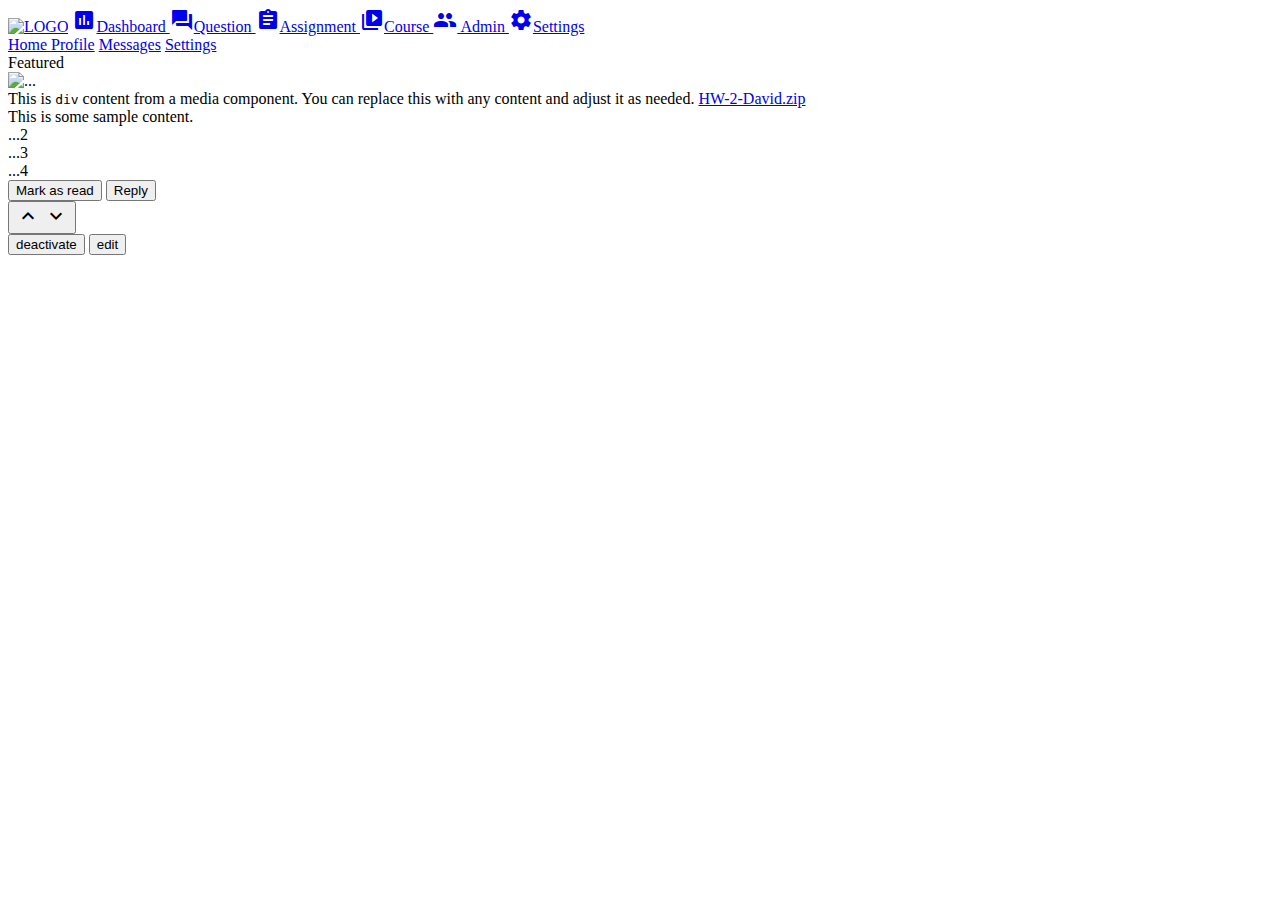
==== index.html @ 16bf4db6 "Updates" ====
<!DOCTYPE html>
<html lang="en">
  <head>
    <meta charset="UTF-8">
    <meta name="viewport"
        content="width=device-width, user-scalable=no, initial-scale=1.0, maximum-scale=1.0, minimum-scale=1.0">
    <title>Week5</title>
    <!-- bootstrap -->
    <link href="https://cdn.jsdelivr.net/npm/bootstrap@5.1.1/dist/css/bootstrap.min.css" rel="stylesheet" integrity="sha384-F3w7mX95PdgyTmZZMECAngseQB83DfGTowi0iMjiWaeVhAn4FJkqJByhZMI3AhiU" crossorigin="anonymous">
    
    <!-- Material Design Icon  -->
    <link href="https://fonts.googleapis.com/icon?family=Material+Icons" rel="stylesheet" />
  <script type="module" crossorigin src="/web-layout-training-vite/assets/index-b20fd112.js"></script>
  <link rel="stylesheet" href="/web-layout-training-vite/assets/index-b64aeffc.css">
</head>
  <body>
    <nav class="nav flex-column bg-light">
        <a href="#"><img src="https://raw.githubusercontent.com/hexschool/2022-web-layout-training/053bcf3afe88348b79971d2ea8de28f179cba5c5/week5/logo-ANSWER.svg" alt="LOGO"></a>
        <a class="nav-link link-success" href="#">
            <span class="material-icons">
            assessment
          </span>Dashboard
        </a>
        <a class="nav-link link-success" href="#">
            <span class="material-icons">
                question_answer
                </span>Question
        </a>
        <a class="nav-link link-success" href="#">
            <span class="material-icons">
            assignment
            </span>Assignment
        </a>
        <a class="nav-link link-success" href="#">
            <span class="material-icons">
                video_library
                </span>Course
            </a>
        <a class="nav-link link-success active" aria-current="page" href="#"> 
            <span class="material-icons">
                people
            </span>
          Admin
        </a>
        <a class="nav-link link-success" href="#">
            <span class="material-icons">
                settings
              </span>Settings</a>
      </nav>
      <main class="main">
        <div class="container">
          <div class="row">
            <div class="col-12 col-md-4">
              <div class="list-group" id="list-tab" role="tablist">
                <a class="list-group-item list-group-item-action active" id="list-home-list" data-bs-toggle="list" href="#list-home" role="tab" aria-controls="list-home">
                  Home
                </a>
                <a class="list-group-item list-group-item-action" id="list-profile-list" data-bs-toggle="list" href="#list-profile" role="tab" aria-controls="list-profile">Profile</a>
                <a class="list-group-item list-group-item-action" id="list-messages-list" data-bs-toggle="list" href="#list-messages" role="tab" aria-controls="list-messages">Messages</a>
                <a class="list-group-item list-group-item-action" id="list-settings-list" data-bs-toggle="list" href="#list-settings" role="tab" aria-controls="list-settings">Settings</a>
              </div>
            </div>
            <div class="col-12 col-md-8">
              <div class="tab-content" id="nav-tabContent">
                <div class="tab-pane fade show active" id="list-home" role="tabpanel" aria-labelledby="list-home-list">
                  <div class="card mb-3">
                    <div class="card-header">
                      Featured
                    </div>
                    <div class="card-body">
                      <div class="d-flex">
                        <div class="flex-shrink-0">
                          <img src="..." alt="...">
                        </div>
                        <div class="flex-grow-1 ms-3">
                          This is <code class="text-success bg-light px-1 rounded-1 font-mono">div</code> content from a media component. You can replace this with any content and adjust it as needed.
                          <a href="#" class="btn btn-light border" download="HW-2-David.zip">HW-2-David.zip</a>
                        </div>
                      </div>
                      <div id="editor" class="editor">This is some sample content.</div>
                    </div>
                  </div>
                </div>
                <div class="tab-pane fade" id="list-profile" role="tabpanel" aria-labelledby="list-profile-list">...2</div>
                <div class="tab-pane fade" id="list-messages" role="tabpanel" aria-labelledby="list-messages-list">...3</div>
                <div class="tab-pane fade" id="list-settings" role="tabpanel" aria-labelledby="list-settings-list">...4</div>
              </div>
              <div class="d-flex justify-content-end">
                <button type="button" class="btn btn-outline-success me-3">Mark as read</button>
                <button type="button" class="btn btn-success">Reply</button>
              </div>
              <!-- Collapse 範例 -->
              <button class="btn link-success" type="button" data-bs-toggle="collapse" data-bs-target="#collapseExample" aria-expanded="false" aria-controls="collapseExample">
                <span class="material-icons expand_less">
                  expand_less
                </span>
                <span class="material-icons expand_more">
                  expand_more
                </span>
              </button>
              <div class="collapse" id="collapseExample">
                <button type="button" class="btn btn-outline-danger me-3">deactivate</button>
                <button type="button" class="btn btn-success">edit</button>
              </div>
            </div>
          </div>
        </div>
      </main>


    <!-- 不能改 Vite 核心關鍵 注入JS -->
    
    <!-- bootstrap -->
    <script src="https://cdn.jsdelivr.net/npm/bootstrap@5.1.1/dist/js/bootstrap.bundle.min.js" integrity="sha384-/bQdsTh/da6pkI1MST/rWKFNjaCP5gBSY4sEBT38Q/9RBh9AH40zEOg7Hlq2THRZ" crossorigin="anonymous"></script>
  </body>
</html>
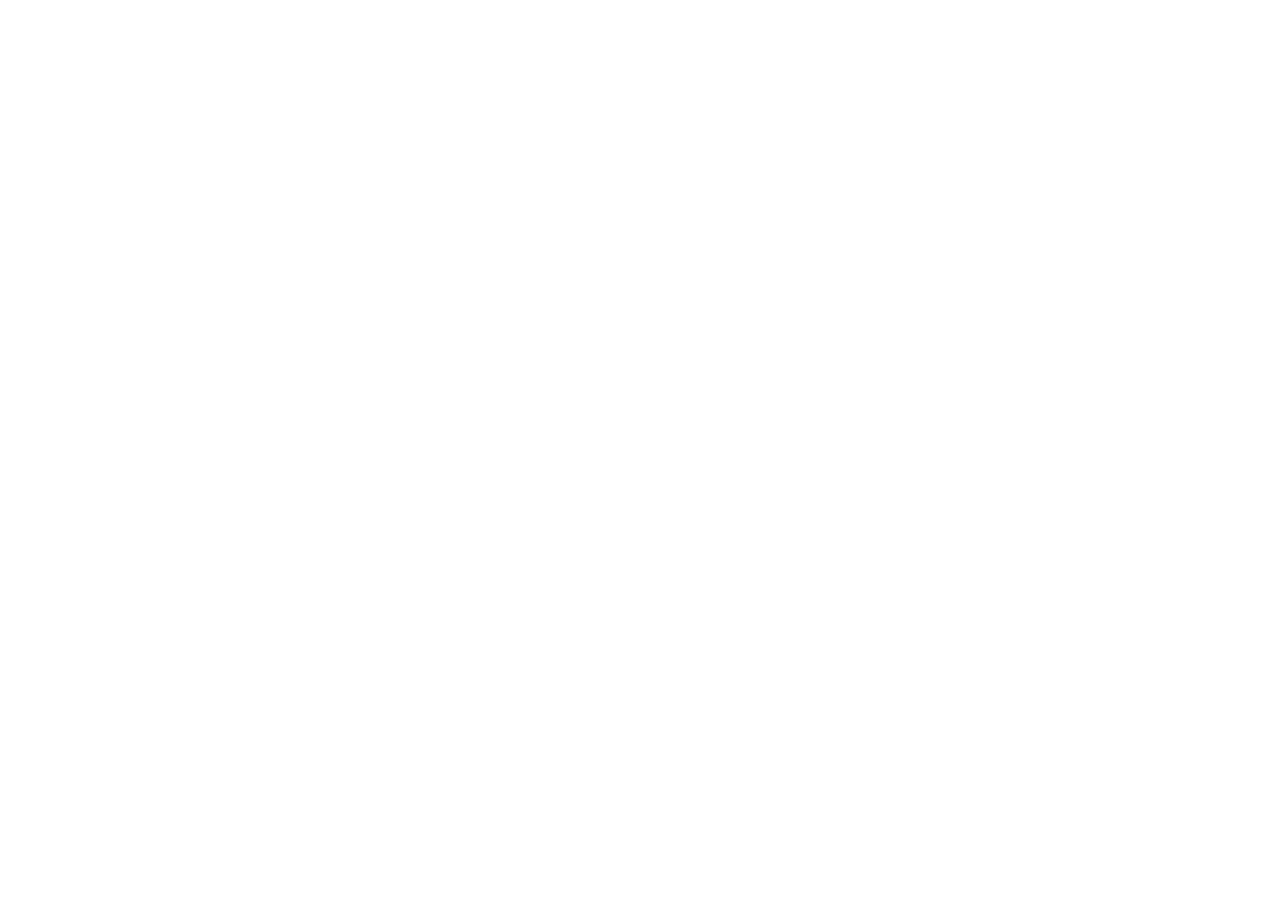
==== commit 391996e5: "Updates" ====
--- a/index.html
+++ b/index.html
@@ -14,98 +14,7 @@
   <link rel="stylesheet" href="/web-layout-training-vite/assets/index-b64aeffc.css">
 </head>
   <body>
-    <nav class="nav flex-column bg-light">
-        <a href="#"><img src="https://raw.githubusercontent.com/hexschool/2022-web-layout-training/053bcf3afe88348b79971d2ea8de28f179cba5c5/week5/logo-ANSWER.svg" alt="LOGO"></a>
-        <a class="nav-link link-success" href="#">
-            <span class="material-icons">
-            assessment
-          </span>Dashboard
-        </a>
-        <a class="nav-link link-success" href="#">
-            <span class="material-icons">
-                question_answer
-                </span>Question
-        </a>
-        <a class="nav-link link-success" href="#">
-            <span class="material-icons">
-            assignment
-            </span>Assignment
-        </a>
-        <a class="nav-link link-success" href="#">
-            <span class="material-icons">
-                video_library
-                </span>Course
-            </a>
-        <a class="nav-link link-success active" aria-current="page" href="#"> 
-            <span class="material-icons">
-                people
-            </span>
-          Admin
-        </a>
-        <a class="nav-link link-success" href="#">
-            <span class="material-icons">
-                settings
-              </span>Settings</a>
-      </nav>
-      <main class="main">
-        <div class="container">
-          <div class="row">
-            <div class="col-12 col-md-4">
-              <div class="list-group" id="list-tab" role="tablist">
-                <a class="list-group-item list-group-item-action active" id="list-home-list" data-bs-toggle="list" href="#list-home" role="tab" aria-controls="list-home">
-                  Home
-                </a>
-                <a class="list-group-item list-group-item-action" id="list-profile-list" data-bs-toggle="list" href="#list-profile" role="tab" aria-controls="list-profile">Profile</a>
-                <a class="list-group-item list-group-item-action" id="list-messages-list" data-bs-toggle="list" href="#list-messages" role="tab" aria-controls="list-messages">Messages</a>
-                <a class="list-group-item list-group-item-action" id="list-settings-list" data-bs-toggle="list" href="#list-settings" role="tab" aria-controls="list-settings">Settings</a>
-              </div>
-            </div>
-            <div class="col-12 col-md-8">
-              <div class="tab-content" id="nav-tabContent">
-                <div class="tab-pane fade show active" id="list-home" role="tabpanel" aria-labelledby="list-home-list">
-                  <div class="card mb-3">
-                    <div class="card-header">
-                      Featured
-                    </div>
-                    <div class="card-body">
-                      <div class="d-flex">
-                        <div class="flex-shrink-0">
-                          <img src="..." alt="...">
-                        </div>
-                        <div class="flex-grow-1 ms-3">
-                          This is <code class="text-success bg-light px-1 rounded-1 font-mono">div</code> content from a media component. You can replace this with any content and adjust it as needed.
-                          <a href="#" class="btn btn-light border" download="HW-2-David.zip">HW-2-David.zip</a>
-                        </div>
-                      </div>
-                      <div id="editor" class="editor">This is some sample content.</div>
-                    </div>
-                  </div>
-                </div>
-                <div class="tab-pane fade" id="list-profile" role="tabpanel" aria-labelledby="list-profile-list">...2</div>
-                <div class="tab-pane fade" id="list-messages" role="tabpanel" aria-labelledby="list-messages-list">...3</div>
-                <div class="tab-pane fade" id="list-settings" role="tabpanel" aria-labelledby="list-settings-list">...4</div>
-              </div>
-              <div class="d-flex justify-content-end">
-                <button type="button" class="btn btn-outline-success me-3">Mark as read</button>
-                <button type="button" class="btn btn-success">Reply</button>
-              </div>
-              <!-- Collapse 範例 -->
-              <button class="btn link-success" type="button" data-bs-toggle="collapse" data-bs-target="#collapseExample" aria-expanded="false" aria-controls="collapseExample">
-                <span class="material-icons expand_less">
-                  expand_less
-                </span>
-                <span class="material-icons expand_more">
-                  expand_more
-                </span>
-              </button>
-              <div class="collapse" id="collapseExample">
-                <button type="button" class="btn btn-outline-danger me-3">deactivate</button>
-                <button type="button" class="btn btn-success">edit</button>
-              </div>
-            </div>
-          </div>
-        </div>
-      </main>
+    
 
 
     <!-- 不能改 Vite 核心關鍵 注入JS -->
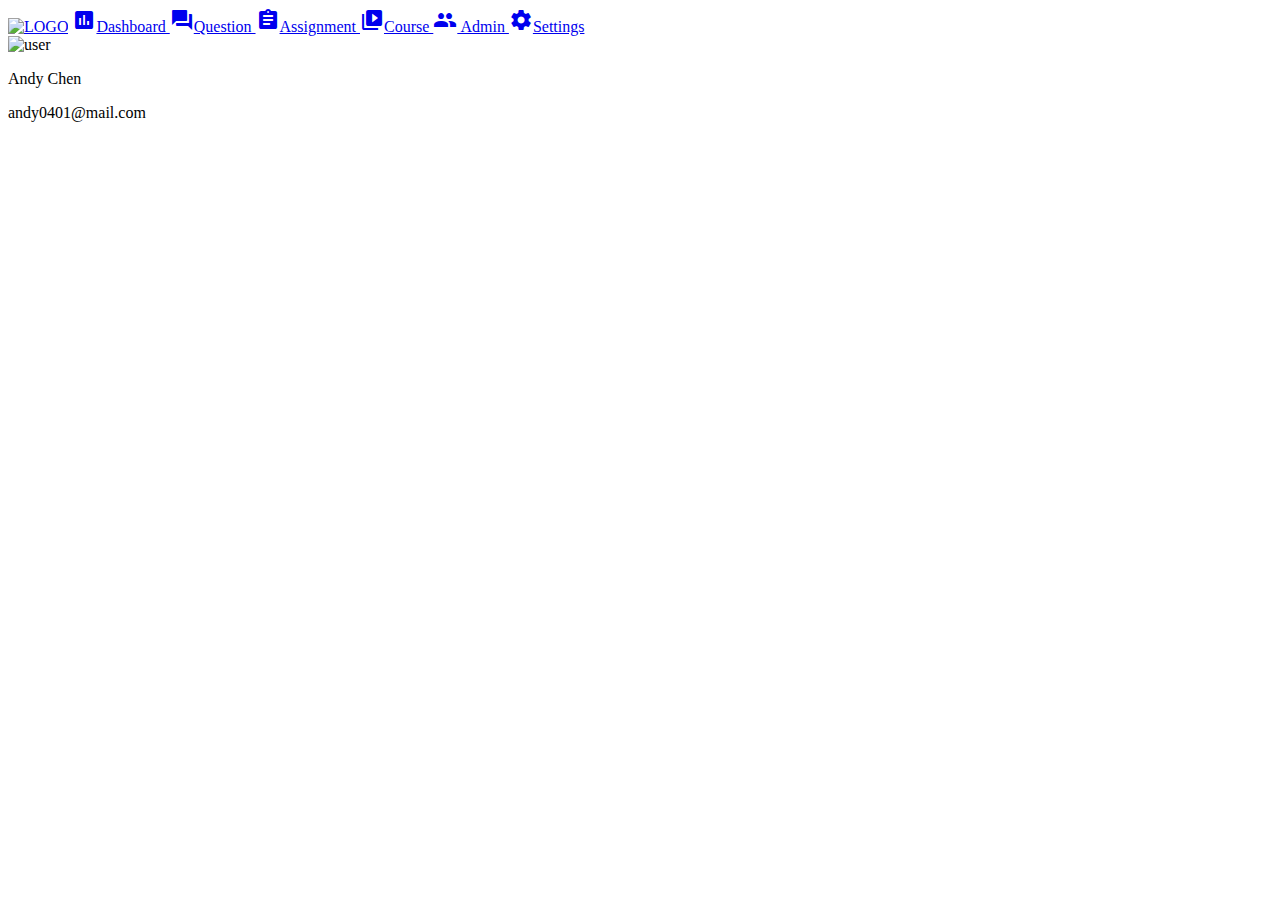
==== commit 7f3ba292: "Updates" ====
--- a/index.html
+++ b/index.html
@@ -10,11 +10,57 @@
     
     <!-- Material Design Icon  -->
     <link href="https://fonts.googleapis.com/icon?family=Material+Icons" rel="stylesheet" />
-  <script type="module" crossorigin src="/web-layout-training-vite/assets/index-b20fd112.js"></script>
-  <link rel="stylesheet" href="/web-layout-training-vite/assets/index-b64aeffc.css">
+  <script type="module" crossorigin src="/web-layout-training-vite/assets/index-1c4a50c5.js"></script>
+  <link rel="stylesheet" href="/web-layout-training-vite/assets/index-3f49a1a1.css">
 </head>
   <body>
-    
+    <nav class="nav flex-column bg-light justify-content-between">
+        <div class="up">
+            <a class="p-32 d-block" href="#">
+                <img src="https://raw.githubusercontent.com/hexschool/2022-web-layout-training/053bcf3afe88348b79971d2ea8de28f179cba5c5/week5/logo-ANSWER.svg" alt="LOGO"></a>
+            <a class="nav-link link-dark d-flex" href="#">
+                <span class="material-icons pe-3">
+                assessment
+              </span>Dashboard
+            </a>
+            <a class="nav-link link-dark d-flex" href="#">
+                <span class="material-icons pe-3">
+                    question_answer
+                    </span>Question
+            </a>
+            <a class="nav-link link-dark d-flex" href="#">
+                <span class="material-icons pe-3">
+                assignment
+                </span>Assignment
+            </a>
+            <a class="nav-link link-dark d-flex" href="#">
+                <span class="material-icons pe-3">
+                    video_library
+                    </span>Course
+                </a>
+            <a class="nav-link link-success active d-flex" aria-current="page" href="#"> 
+                <span class="material-icons pe-3">
+                    people
+                </span>
+              Admin
+            </a>
+            <a class="nav-link link-dark d-flex" href="#">
+                <span class="material-icons pe-3">
+                    settings
+                  </span>Settings</a>
+        </div>
+        <div class="down">
+            <div class="user p-32 d-flex flex-row align-items-center">
+                <img class="w-40 border-radius-100 me-3" src="https://github.com/hexschool/2022-web-layout-training/blob/main/week5/andychen.jpeg?raw=true" alt="user" >
+                <div class="user_name">
+                    <p class="text-dark fz-16 pb-1 m-0">Andy Chen</p>
+                    <p class="text-secondary fz-14 m-0">andy0401@mail.com</p>
+                </div>
+            </div>
+        </div>
+      </nav>
+      
+      
 
 
     <!-- 不能改 Vite 核心關鍵 注入JS -->
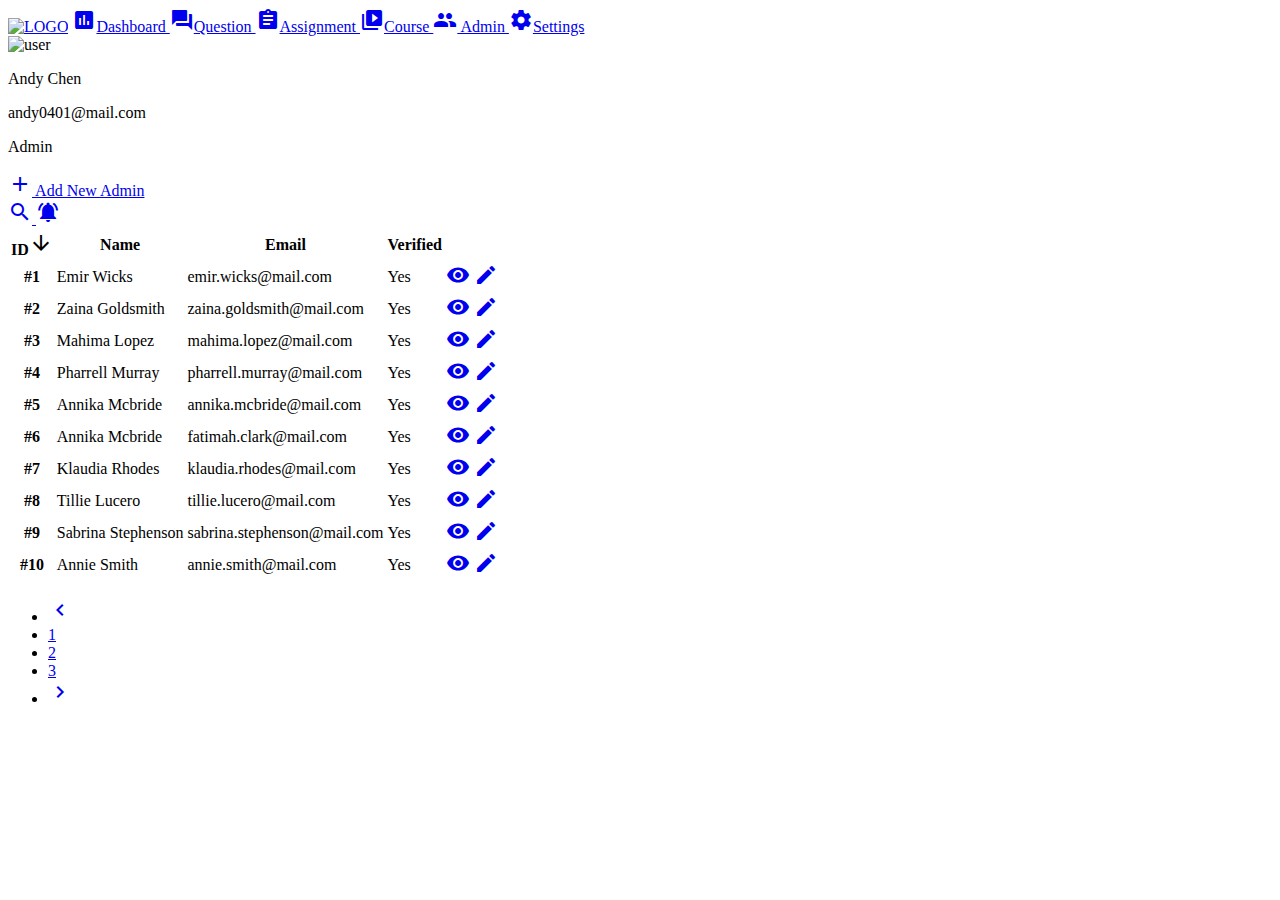
==== commit a384bbe9: "Updates" ====
--- a/index.html
+++ b/index.html
@@ -10,8 +10,8 @@
     
     <!-- Material Design Icon  -->
     <link href="https://fonts.googleapis.com/icon?family=Material+Icons" rel="stylesheet" />
-  <script type="module" crossorigin src="/web-layout-training-vite/assets/index-1c4a50c5.js"></script>
-  <link rel="stylesheet" href="/web-layout-training-vite/assets/index-3f49a1a1.css">
+  <script type="module" crossorigin src="/web-layout-training-vite/assets/index-a1262da0.js"></script>
+  <link rel="stylesheet" href="/web-layout-training-vite/assets/index-cb96ba37.css">
 </head>
   <body>
     <nav class="nav flex-column bg-light justify-content-between">
@@ -59,6 +59,193 @@
             </div>
         </div>
       </nav>
+      <main class="main p-32">
+        <div class="container ">
+            <header class="d-flex justify-content-between">
+                <div class="left d-flex align-items-center">
+                    <p class="fs-4 text-dark pe-5 d-flex align-items-center">Admin</p>
+                    <a class="text-dark d-flex align-items-center" href="#">
+                        <span class="material-icons pe-2">
+                            add
+                            </span>
+                            Add New Admin
+                    </a>
+                </div>
+                <div class="right">
+                    <a class="text-dark" href="#">
+                        <span class="material-icons">
+                        search
+                        </span>
+                    </a>
+                    <a class="text-dark ps-24" href="#">
+                        <span class="material-icons">
+                        notifications_active
+                        </span>
+                    </a>
+                </div>
+            </header>
+                
+            <div class="row">
+                <div class="col-12">
+                    <table class="table table-hover">
+                        <thead>
+                            <tr>
+                            <th scope="col d-flex align-items-cenrer">ID<span class="material-icons">
+                                arrow_downward
+                                </span></th>
+                            <th scope="col">Name</th>
+                            <th scope="col">Email</th>
+                            <th scope="col">Verified</th>
+                            <th scope="col"></th>
+                            <th scope="col"></th>
+    
+                            </tr>
+                        </thead>
+                        <tbody>
+                            <tr>
+                            <th scope="row">#1</th>
+                            <td>Emir Wicks</td>
+                            <td>emir.wicks@mail.com</td>
+                            <td>Yes</td>
+                            <td><a class="text-dark" href="#"><span class="material-icons">
+                            visibility
+                            </span></a></td>
+                            <td><a class="text-dark" href="#"><span class="material-icons">
+                                edit
+                                </span></a></td>
+                            </tr>
+                            <tr>
+                            <th scope="row">#2</th>
+                            <td>Zaina Goldsmith</td>
+                            <td>zaina.goldsmith@mail.com</td>
+                            <td>Yes</td>
+                            <td><a class="text-dark" href="#"><span class="material-icons">
+                            visibility
+                            </span></a></td>
+                            <td><a class="text-dark" href="#"><span class="material-icons">
+                                edit
+                                </span></a></td>
+                            </tr>
+                            <tr>
+                            <th scope="row">#3</th>
+                            <td>Mahima Lopez</td>
+                            <td>mahima.lopez@mail.com</td>
+                            <td>Yes</td>
+                            <td><a class="text-dark" href="#"><span class="material-icons">
+                            visibility
+                            </span></a></td>
+                            <td><a class="text-dark" href="#"><span class="material-icons">
+                                edit
+                                </span></a></td>
+                            </tr>
+                            <tr>
+                            <th scope="row">#4</th>
+                            <td>Pharrell Murray</td>
+                            <td>pharrell.murray@mail.com</td>
+                            <td>Yes</td>
+                            <td><a class="text-dark" href="#"><span class="material-icons">
+                            visibility
+                            </span></a></td>
+                            <td><a class="text-dark" href="#"><span class="material-icons">
+                                edit
+                                </span></a></td>
+                            </tr>
+                            <tr>
+                            <th scope="row">#5</th>
+                            <td>Annika Mcbride</td>
+                            <td>annika.mcbride@mail.com</td>
+                            <td>Yes</td>
+                            <td><a class="text-dark" href="#"><span class="material-icons">
+                            visibility
+                            </span></a></td>
+                            <td><a class="text-dark" href="#"><span class="material-icons">
+                                edit
+                                </span></a></td>
+                            </tr>
+                            <tr>
+                            <th scope="row">#6</th>
+                            <td>Annika Mcbride</td>
+                            <td>fatimah.clark@mail.com</td>
+                            <td>Yes</td>
+                            <td><a class="text-dark" href="#"><span class="material-icons">
+                            visibility
+                            </span></a></td>
+                            <td><a class="text-dark" href="#"><span class="material-icons">
+                                edit
+                                </span></a></td>
+                            </tr>
+                            <tr>
+                            <th scope="row">#7</th>
+                            <td>Klaudia Rhodes</td>
+                            <td>klaudia.rhodes@mail.com</td>
+                            <td>Yes</td>
+                            <td><a class="text-dark" href="#"><span class="material-icons">
+                            visibility
+                            </span></a></td>
+                            <td><a class="text-dark" href="#"><span class="material-icons">
+                                edit
+                                </span></a></td>
+                            </tr>
+                            <tr>
+                            <th scope="row">#8</th>
+                            <td>Tillie Lucero</td>
+                            <td>tillie.lucero@mail.com</td>
+                            <td>Yes</td>
+                            <td><a class="text-dark" href="#"><span class="material-icons">
+                            visibility
+                            </span></a></td>
+                            <td><a class="text-dark" href="#"><span class="material-icons">
+                                edit
+                                </span></a></td>
+                            </tr>
+                            <tr>
+                            <th scope="row">#9</th>
+                            <td>Sabrina Stephenson</td>
+                            <td>sabrina.stephenson@mail.com</td>
+                            <td>Yes</td>
+                            <td><a class="text-dark" href="#"><span class="material-icons">
+                            visibility
+                            </span></a></td>
+                            <td><a class="text-dark" href="#"><span class="material-icons">
+                                edit
+                                </span></a></td>
+                            </tr>
+                            <tr>
+                            <th scope="row">#10</th>
+                            <td>Annie Smith</td>
+                            <td>annie.smith@mail.com</td>
+                            <td>Yes</td>
+                            <td><a class="text-dark" href="#"><span class="material-icons">
+                            visibility
+                            </span></a></td>
+                            <td><a class="text-dark" href="#"><span class="material-icons">
+                                edit
+                                </span></a></td>
+                            </tr>
+                        </tbody>
+                    </table>
+                </div>                
+            </div>
+
+            <div aria-label="Page navigation example">
+                <ul class="pagination d-flex justify-content-end mt-69">
+                  <li class="page-item">
+                    <a class="page-link" href="#" aria-label="Previous">
+                      <span class="material-icons" aria-hidden="true">chevron_left</span>
+                    </a>
+                  </li>
+                  <li class="page-item active"><a class="page-link" href="#">1</a></li>
+                  <li class="page-item"><a class="page-link text-dark" href="#">2</a></li>
+                  <li class="page-item"><a class="page-link text-dark" href="#">3</a></li>
+                  <li class="page-item">
+                    <a class="page-link" href="#" aria-label="Next">
+                      <span class="material-icons" aria-hidden="true">chevron_right</span>
+                    </a>
+                  </li>
+                </ul>
+            </div>
+        </div>
+      </main>
       
       
 
